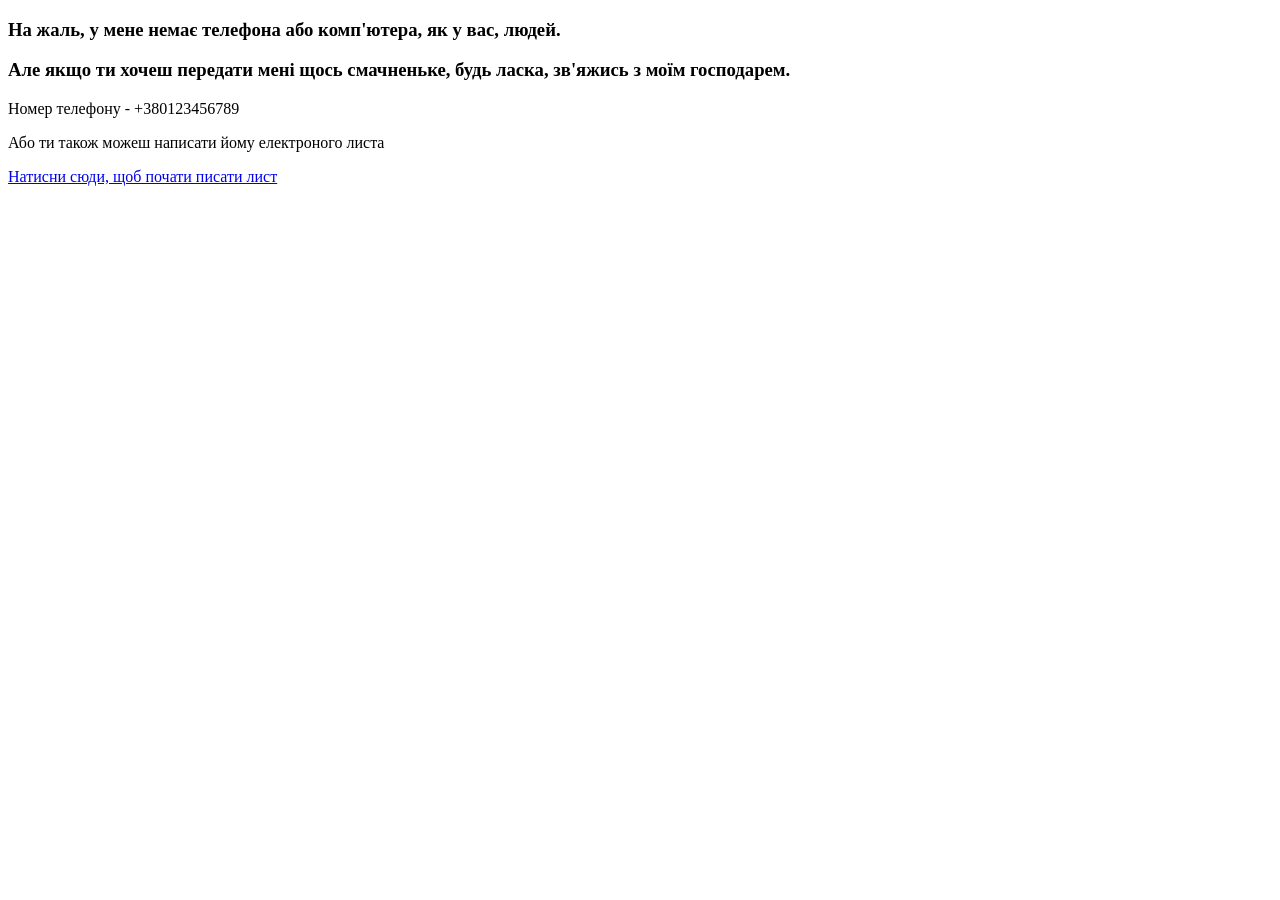
==== HTML site/pages/contact.html @ 8a6948ea "Add files via upload" ====
<!DOCTYPE html>
<html>
<head>
    <title>
        Собачі контакти
    </title>
</head>
<body>
    <h3>
        <p>
            На жаль, у мене немає телефона або комп'ютера, як у вас, людей. 
        </p>

        <p>
            Але якщо ти хочеш передати мені щось смачненьке, будь ласка, зв'яжись з моїм господарем.
        </p>
    </h3>
    <p>
        Номер телефону - +380123456789
    </p>

    <p> Або ти також можеш написати йому електроного листа</p>
    <p><a href="mailto:nikita.gnity@gmail.com">Натисни сюди, щоб почати писати лист</a></p>
</body>
</html>
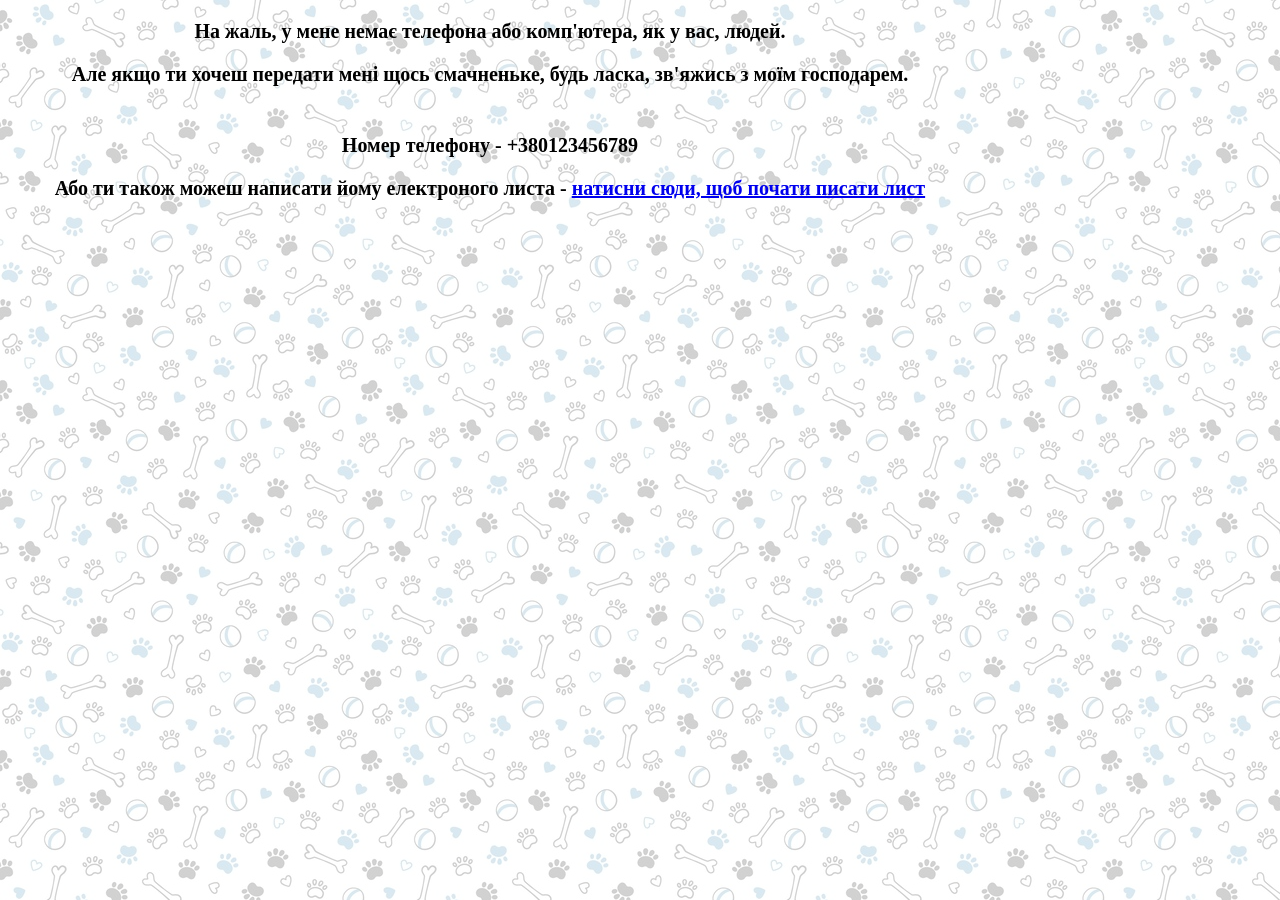
==== commit ecca243a: "Add files via upload" ====
--- a/HTML site/pages/contact.html
+++ b/HTML site/pages/contact.html
@@ -4,6 +4,7 @@
     <title>
         Собачі контакти
     </title>
+    <link rel="stylesheet" href="style.css">
 </head>
 <body>
     <h3>
@@ -15,11 +16,13 @@
             Але якщо ти хочеш передати мені щось смачненьке, будь ласка, зв'яжись з моїм господарем.
         </p>
     </h3>
-    <p>
-        Номер телефону - +380123456789
-    </p>
-
-    <p> Або ти також можеш написати йому електроного листа</p>
-    <p><a href="mailto:nikita.gnity@gmail.com">Натисни сюди, щоб почати писати лист</a></p>
+    <div class = PhoneNumb>
+        <p>
+            Номер телефону - +380123456789
+        </p>
+    </div>
+    <div class = Email>
+        <p> Або ти також можеш написати йому електроного листа  - <a href="mailto:nikita.gnity@gmail.com">натисни сюди, щоб почати писати лист</a></p>
+    </div>
 </body>
 </html>
--- a/HTML site/pages/style.css
+++ b/HTML site/pages/style.css
@@ -0,0 +1,132 @@
+  body {
+  position: relative;
+  padding-right: 300px; 
+}
+
+body::before {
+  content: "";
+  position:fixed;
+  top: 0;
+  left: 0;
+  width: 100%;
+  height: 100%;
+  background: url('photo/background.jpg');
+  background-repeat:initial;
+  opacity: 0.2; 
+  z-index: -1;
+}
+  h2 {
+  text-align: center;
+  font-size: 30px;
+  font-family: serif;
+  }
+  h3 {
+  text-align: center;
+  margin-bottom: 2%;
+  }
+
+  p {
+  font-family: verdana;
+  font-size: 20px;
+  }
+nav {
+  display: flex;
+  justify-content: center;
+  padding: 10px 0;
+}
+
+.nav-button {
+  text-decoration: none;
+  color: white; 
+  background-color: #0a8df8; 
+  padding: 30px 50px;
+  margin: 0 7%; 
+  border-radius: 5px;
+  transition: 0.2s;
+}
+
+.nav-button:hover {
+  background-color: #29d7dd;
+}
+.fixed-image {
+  position: fixed;
+  top: 10px;
+  right: 10px;
+  width: 20%;
+  height: auto;
+  z-index: 2;
+}
+.FirstParagraph {
+  margin-bottom: 2%;
+  font-weight: 600;
+}
+.SecondParagraph {
+  margin-bottom: 2%;
+  font-weight: 600;
+}
+.TrirdParagraph{
+  margin-bottom: 2%;
+  font-weight: 600;
+}
+.PhoneNumb{
+  margin-top: 5%;
+  text-align: center;
+  font-weight: 600;
+}
+.Email{
+  text-align: center;
+  font-weight: 600;
+}
+
+.gallery {
+        position: relative;
+        width: 80%;
+        margin: auto;
+        text-align: center;
+        font-weight: 600;
+      }
+
+      input[type="radio"] {
+        display: none;
+      }
+
+      .imageMain {
+        display: flex;
+        overflow: hidden;
+        width: 100%;
+        height: 50%;
+      }
+      .imageMain img {
+        width: 35%;
+        height: 35%;
+      }
+      .image {
+        display: none;
+        width: 100%;
+        height: 50%;
+      }
+      input#image1:checked ~ .imageMain #img1,
+      input#image2:checked ~ .imageMain #img2,
+      input#image3:checked ~ .imageMain #img3,
+      input#image4:checked ~ .imageMain #img4 {
+        display: block;
+      }
+      .controls label {
+        display: inline-block;
+        background: #002794;
+        width: 20px;
+        height: 20px;
+        border-radius: 50%;
+        margin: 10px;
+        cursor: pointer;
+        transition: background 0.3s;
+      }
+      .controls label:hover {
+        background: #29d7dd;
+      }
+      input#image1:checked ~ .controls label[for="image1"],
+      input#image2:checked ~ .controls label[for="image2"],
+      input#image3:checked ~ .controls label[for="image3"],
+      input#image4:checked ~ .controls label[for="image4"] {
+        background: #0a8df8;
+      }
